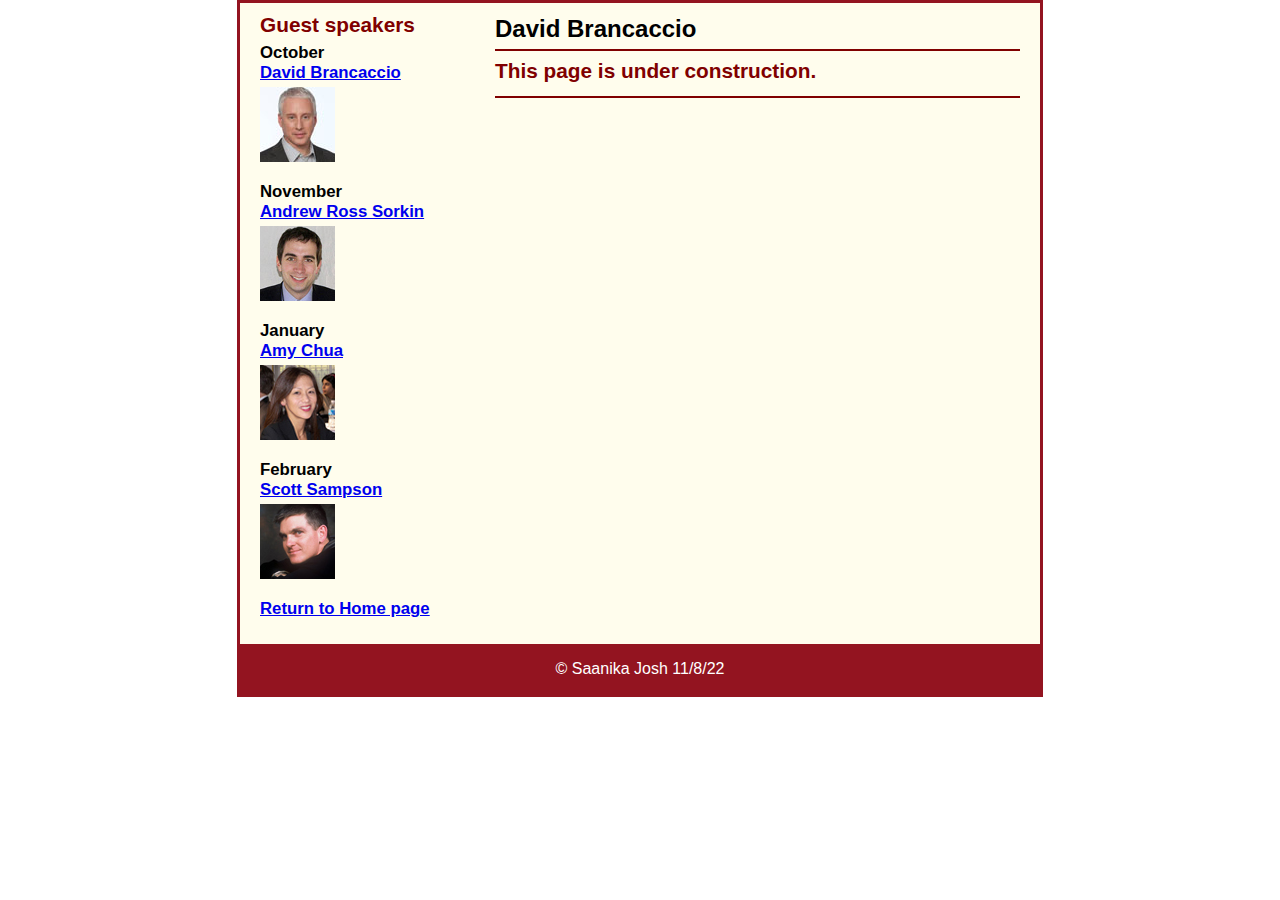
==== speakers/brancaccio.html @ 2fa1fef5 "Initial commit" ====
<!DOCTYPE html>
<html lang="en">

<head>
	<meta charset="utf-8">
	<title>San Joaquin Valley Town Hall</title>
	<link rel="shortcut icon" href="images/favicon.ico">
	<link rel="stylesheet" href="../styles/c6_speaker.css">
</head>

<body>
    <main>
		<section>
			<h1>David Brancaccio</h1>
			<article>
				<h2>This page is under construction.</h2>
			</article>
		</section>
		<aside>
			<h2>Guest speakers</h2>
			<h3>October<br><a href="../speakers/brancaccio.html">David Brancaccio</a></h3>
			<img src="../images/brancaccio75.jpg" alt="David Brancaccio photo">
			<h3>November<br><a href="../speakers/sorkin.html">Andrew Ross Sorkin</a></h3>
			<img src="../images/sorkin75.jpg" alt="Andrew Ross Sorkin photo">
			<h3>January<br><a href="../speakers/chua.html">Amy Chua</a></h3>
			<img src="../images/chua75.jpg" alt="Amy Chua photo">
			<h3>February<br><a href="../speakers/c6_sampson.html">Scott Sampson</a></h3>
			<img src="../images/sampson75.jpg" alt="Scott Sampson photo">
			<h3><a href="../c6_index.html">Return to Home page</a></h3>
		</aside>
    </main>
	<footer>
		<p>&copy; Saanika Josh 11/8/22</p>
	</footer>
</body>

</html>
---- styles/c6_speaker.css ----
/* the styles for the elements */
* {
	margin: 0;
	padding: 0;
}
html {
	background-color: white;
}
body {
	font-family: Arial, Helvetica, sans-serif;
    font-size: 100%;
    width: 800px;
    margin: 0 auto;
    border: 3px solid #931420;
    background-color: #fffded;
}
a:focus, a:hover {
	font-style: italic;
}
/* the styles for the header */
header {
	padding: 1.5em 0 2em 0;
	border-bottom: 3px solid #931420;
		background-image: -moz-linear-gradient(
	    30deg, #f6bb73 0%, #f6bb73 30%, white 50%, #f6bb73 80%, #f6bb73 100%);
	background-image: -webkit-linear-gradient(
	    30deg, #f6bb73 0%, #f6bb73 30%, white 50%, #f6bb73 80%, #f6bb73 100%);
	background-image: -o-linear-gradient(
	    30deg, #f6bb73 0%, #f6bb73 30%, white 50%, #f6bb73 80%, #f6bb73 100%);
	background-image: linear-gradient(
	    30deg, #f6bb73 0%, #f6bb73 30%, white 50%, #f6bb73 80%, #f6bb73 100%);
}
header h2 {
	font-size: 175%;
	color: #800000;
}
header h3 {
	font-size: 130%;
	font-style: italic;
}
header img {
	float: left;
	padding: 0 30px;
}
.shadow {
	text-shadow: 2px 2px 2px #800000;
}
/* the styles for the section */
section {
	width: 525px;
	float: right;
	padding: 0 20px 20px 20px;
}
section h1 {
	font-size: 150%;
	padding: .5em 0 .25em 0;
	margin: 0;
}
section h2 {
	color: #800000;
	font-size: 130%;
	padding: .5em 0 .25em 0;
}
section p {
	padding-bottom: .5em;
}
section blockquote {
	padding: 0 2em;
	font-style: italic;
}
section ul {
	padding: 0 0 .25em 1.25em;
}
section li {
	padding-bottom: .35em;
}

/* the styles for the article */
article {
	padding: .5em 0;
	border-top: 2px solid #800000;
	border-bottom: 2px solid #800000;
}
article h2 {
	padding-top: 0;
}
article h3 {
	font-size: 105%;
	padding-bottom: .25em;
}
article img {
	float: right;
	margin: .5em 0 1em 1em;
	border: 1px solid black;
}

/* the styles for the aside */
aside {
	width: 215px;
	float: right;
	padding: 0 0 20px 20px;
}
aside h2 {
	color: #800000;
	font-size: 130%;
	padding: .5em 0 .25em 0;
}
aside h3 {
	font-size: 105%;
	padding-bottom: .25em;
}
aside img {
	padding-bottom: 1em;
}

/* the styles for the footer */
footer {
	background-color: #931420;
	clear: both;

}
footer p {
	text-align: center;
	color: white;
	padding: 1em 0;
}
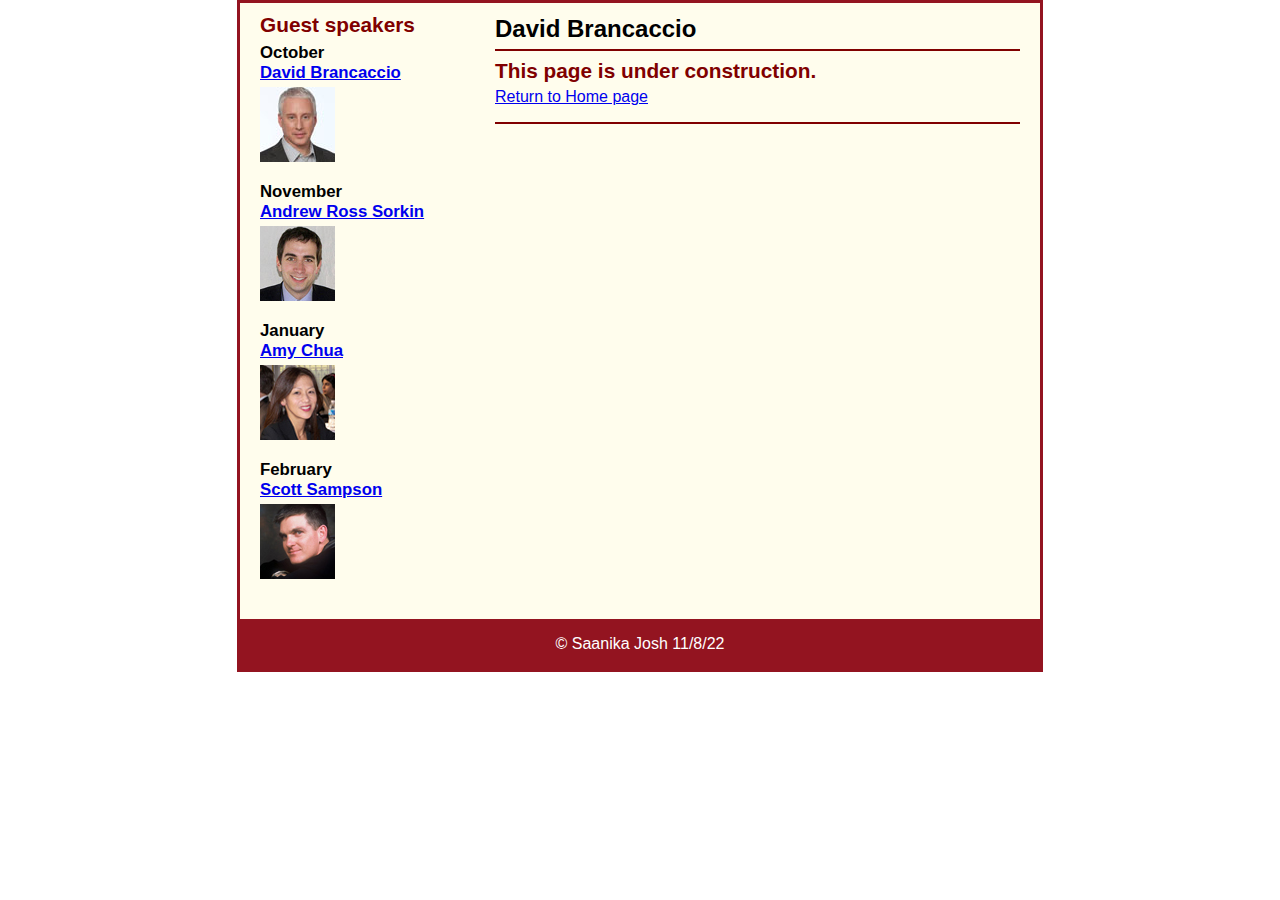
==== commit bd76cf93: "redo" ====
--- a/speakers/brancaccio.html
+++ b/speakers/brancaccio.html
@@ -14,6 +14,7 @@
 			<h1>David Brancaccio</h1>
 			<article>
 				<h2>This page is under construction.</h2>
+				<p><a href="../index.html">Return to Home page</a></p>
 			</article>
 		</section>
 		<aside>
@@ -26,7 +27,6 @@
 			<img src="../images/chua75.jpg" alt="Amy Chua photo">
 			<h3>February<br><a href="../speakers/c6_sampson.html">Scott Sampson</a></h3>
 			<img src="../images/sampson75.jpg" alt="Scott Sampson photo">
-			<h3><a href="../c6_index.html">Return to Home page</a></h3>
 		</aside>
     </main>
 	<footer>
